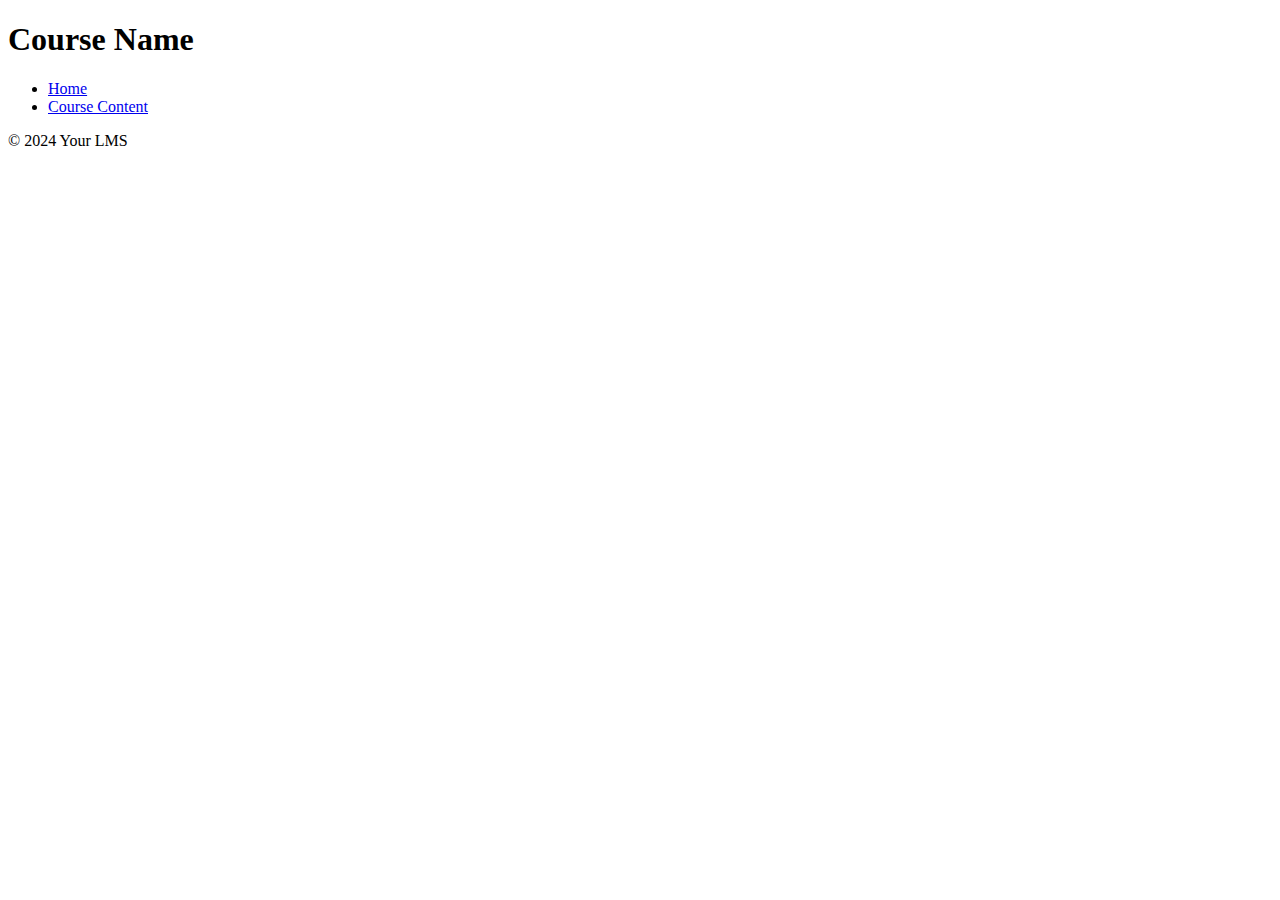
==== coursecontent.html @ d199ab15 "first commit" ====
<!DOCTYPE html>
<html lang="en">
<head>
    <meta charset="UTF-8">
    <meta name="viewport" content="width=device-width, initial-scale=1.0">
    <title>Course Content</title>
    <link rel="stylesheet" href="styles.css"> <!-- Include your CSS file -->
</head>
<body>
    <header>
        <h1 id="course-name">Course Name</h1>
        <nav>
            <ul>
                <li><a href="/">Home</a></li>
                <li><a href="/course-content">Course Content</a></li>
                <!-- Add more navigation links as needed -->
            </ul>
        </nav>
    </header>
    <main id="course-content">
        <!-- Course content will be dynamically populated here -->
    </main>
    <footer>
        <p>&copy; 2024 Your LMS</p>
    </footer>

    <!-- Include your client-side JavaScript file -->
    <script src="script.js"></script>
</body>
</html>
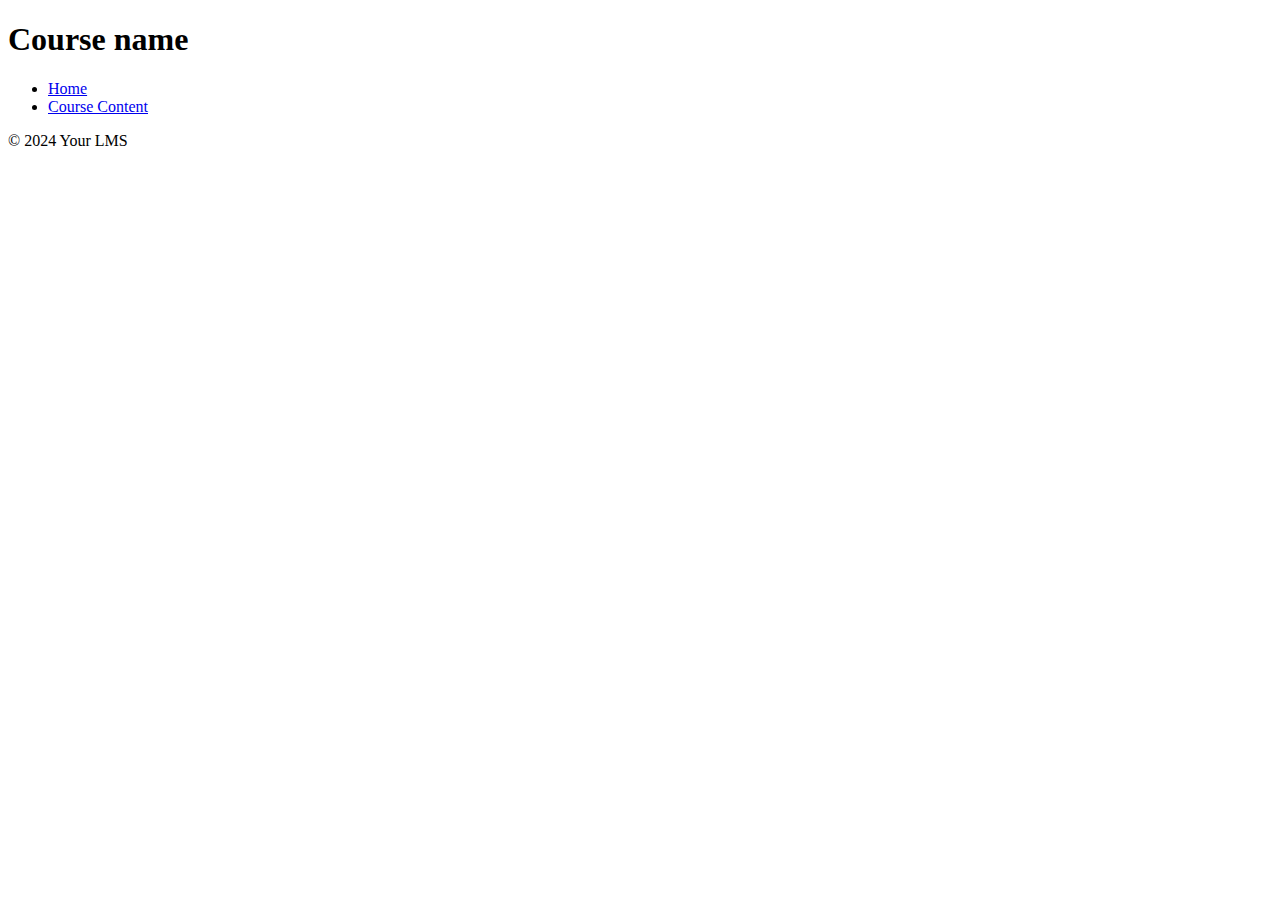
==== commit 1a746cc6: "first commmit" ====
--- a/coursecontent.html
+++ b/coursecontent.html
@@ -4,11 +4,11 @@
     <meta charset="UTF-8">
     <meta name="viewport" content="width=device-width, initial-scale=1.0">
     <title>Course Content</title>
-    <link rel="stylesheet" href="styles.css"> <!-- Include your CSS file -->
+    <link rel="stylesheet" href="styles.css"> 
 </head>
 <body>
     <header>
-        <h1 id="course-name">Course Name</h1>
+        <h1 id="course-name">Course name</h1>
         <nav>
             <ul>
                 <li><a href="/">Home</a></li>
